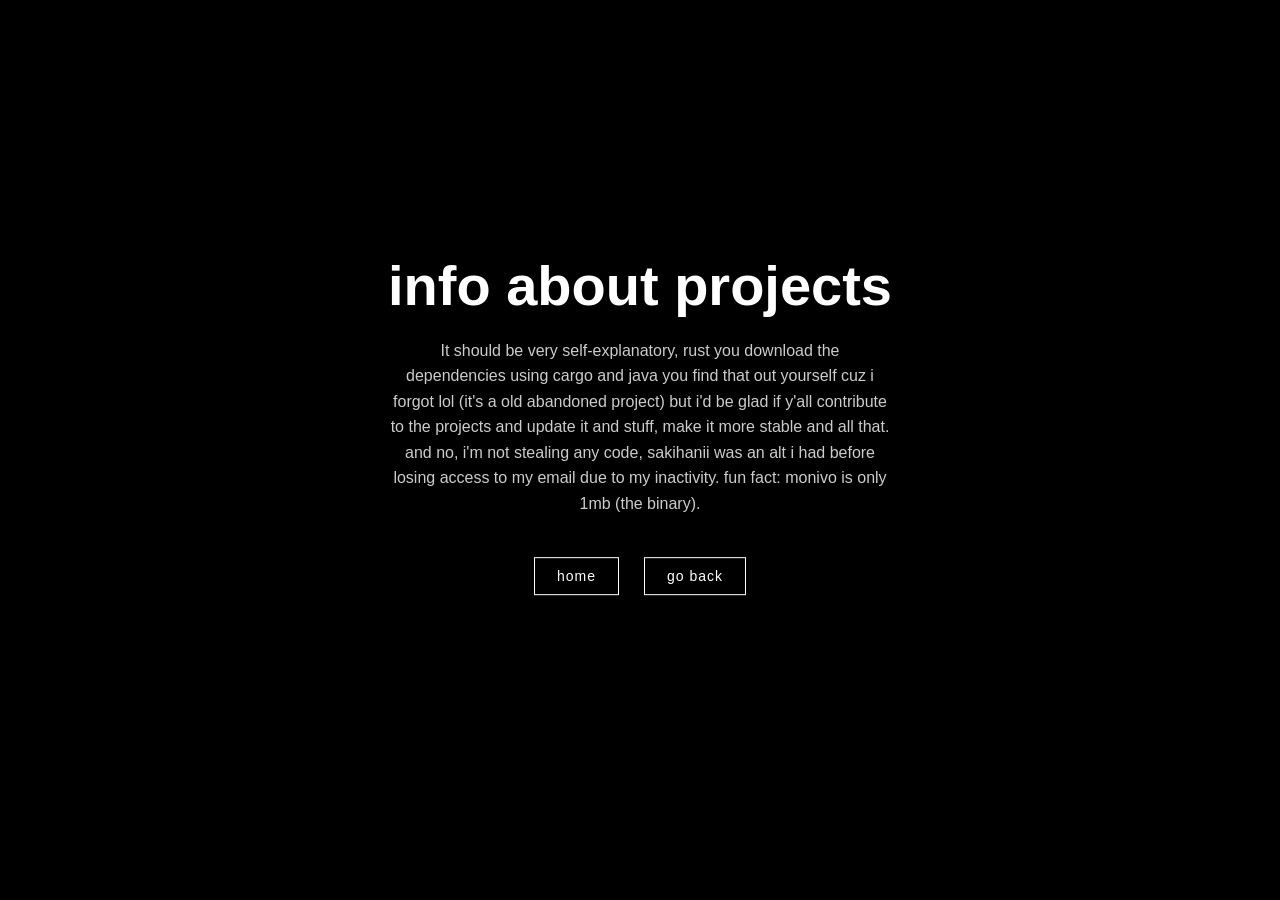
==== info.html @ 5ef8469e "Update info.html" ====
<!DOCTYPE html>
<html lang="en">
<head>
<meta charset="UTF-8">
<title>vazN / info</title>
 <!-- SEO Meta Tags -->
    <meta name="description" content="info about projects / info@vazn.uk">
    <meta name="keywords" content="vazn, vazn.uk, info, projects, @vazn.uk, info@vazn.uk">
    <meta name="author" content="vazn">

    <!-- Search Engine Indexing -->
    <meta name="robots" content="index, follow">
    <meta name="googlebot" content="index, follow">

    <!-- Canonical URL (important for SEO) -->
    <link rel="canonical" href="https://vazn.uk/info">

    <!-- Open Graph (Discord, Telegram, Facebook, etc.) -->
    <meta property="og:title" content="vazN">
    <meta property="og:description" content="info about projects / info@vazn.uk">
    <meta property="og:url" content="https://vazn.uk/info">
    <meta property="og:type" content="website">
    <meta property="og:site_name" content="vazN / info">

    <!-- Twitter Card (used by many platforms) -->
    <meta name="twitter:card" content="summary_large_image">
    <meta name="twitter:title" content="vazN / info">
    <meta name="twitter:description" content="info about projects / info@vazn.uk">

    <!-- Theme color (optional, nice for browsers) -->
    <meta name="theme-color" content="#000000">
<style>

html,body{
    margin:0;
    height:100%;
    background:black;
    color:white;
    font-family:Arial, Helvetica, sans-serif;
    overflow:hidden;
}

/* spotlight background */

body{
    background: radial-gradient(
        circle at var(--x) var(--y),
        rgba(255,255,255,0.08),
        rgba(0,0,0,0.95) 300px
    );
    transition:background 0.05s linear;
}

/* loader */

#loader{
    position:fixed;
    width:100%;
    height:100%;
    background:black;
    display:flex;
    justify-content:center;
    align-items:center;
    z-index:999;
}

#loaderText{
    font-size:18px;
    opacity:0;
    animation:fadeIn 1s forwards;
}

@keyframes fadeIn{
    from{opacity:0}
    to{opacity:1}
}

@keyframes liftAway{
    0%{transform:translateY(0)}
    100%{transform:translateY(-120%)}
}

/* content */

#content{
    text-align:center;
    position:absolute;
    top:45%;
    left:50%;
    transform:translate(-50%,-50%);
    opacity:0;
    animation:contentFade 1.5s ease forwards;
    animation-delay:1s;
}

@keyframes contentFade{
    from{opacity:0; transform:translate(-50%,-40%)}
    to{opacity:1; transform:translate(-50%,-50%)}
}

/* title */

h1{
    font-size:56px;
    margin-bottom:20px;
}

/* description */

p{
    max-width:500px;
    margin:auto;
    opacity:0.8;
    line-height:1.6;
    margin-bottom:40px;
}

/* buttons */

.buttons{
    display:flex;
    justify-content:center;
    gap:25px;
}

button{
    background:none;
    border:1px solid white;
    color:white;
    padding:10px 22px;
    cursor:pointer;
    font-size:14px;
    letter-spacing:1px;
    transition:all 0.2s ease;
}

button:hover{
    background:white;
    color:black;
}

/* snow particles */

.particle{
    position:fixed;
    pointer-events:none;
    color:white;
    font-size:12px;
    opacity:0.9;
    animation:fall linear forwards;
}

@keyframes fall{
    to{
        transform:translateY(120px);
        opacity:0;
    }
}

</style>
</head>

<body>

<div id="loader">
<div id="loaderText">loading...</div>
</div>

<div id="content">

<h1>info about projects</h1>

<p>
It should be very self-explanatory, rust you download the dependencies using cargo and java you find that out yourself cuz i forgot lol (it's a old abandoned project)
but i'd be glad if y'all contribute to the projects and update it and stuff, make it more stable and all that.
and no, i'm not stealing any code, sakihanii was an alt i had before losing access to my email due to my inactivity.
fun fact: monivo is only 1mb (the binary).
</p>

<div class="buttons">
<button onclick="location.href='https://vazn.uk/'">home</button>
<button onclick="history.back()">go back</button>
</div>

</div>

<script>

/* loader animation */

setTimeout(()=>{
    const loader=document.getElementById("loader")
    loader.style.animation="liftAway 1.2s cubic-bezier(.7,0,.3,1) forwards"
},900)

/* spotlight follow mouse */

document.addEventListener("mousemove",e=>{
    document.body.style.setProperty("--x",e.clientX+"px")
    document.body.style.setProperty("--y",e.clientY+"px")

    spawnSnow(e.clientX,e.clientY)
})

/* snow particle trail */

function spawnSnow(x,y){

    const particle=document.createElement("div")
    particle.className="particle"
    particle.innerHTML="❄"

    particle.style.left=x+"px"
    particle.style.top=y+"px"

    const size=Math.random()*10+8
    particle.style.fontSize=size+"px"

    const duration=Math.random()*0.8+0.6
    particle.style.animationDuration=duration+"s"

    document.body.appendChild(particle)

    setTimeout(()=>{
        particle.remove()
    },duration*1000)
}

</script>

</body>
</html>
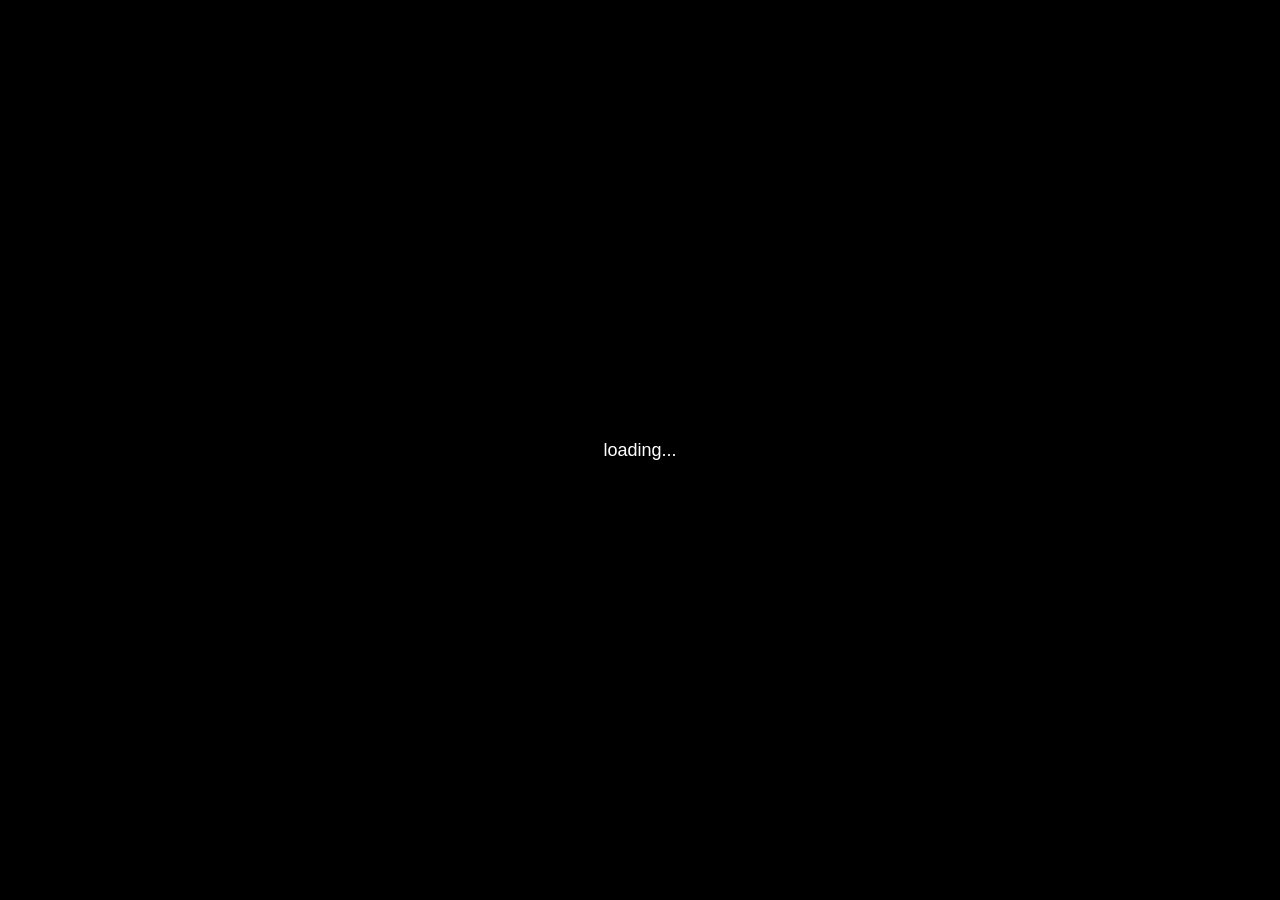
==== commit 1d5fd165: "Update info.html" ====
--- a/info.html
+++ b/info.html
@@ -226,6 +226,36 @@
     },duration*1000)
 }
 
+/* MOBILE SUPPORT */
+
+@media (max-width: 700px){
+
+    body{
+        overflow:auto;
+    }
+
+    #content{
+        width:90%;
+        top:45%;
+    }
+
+    h1{
+        font-size:34px;
+        margin-bottom:25px;
+    }
+
+    .links{
+        width:100%;
+        max-width:300px;
+    }
+
+    .links a{
+        padding:16px 0;
+        font-size:16px;
+    }
+
+}
+
 </script>
 
 </body>
